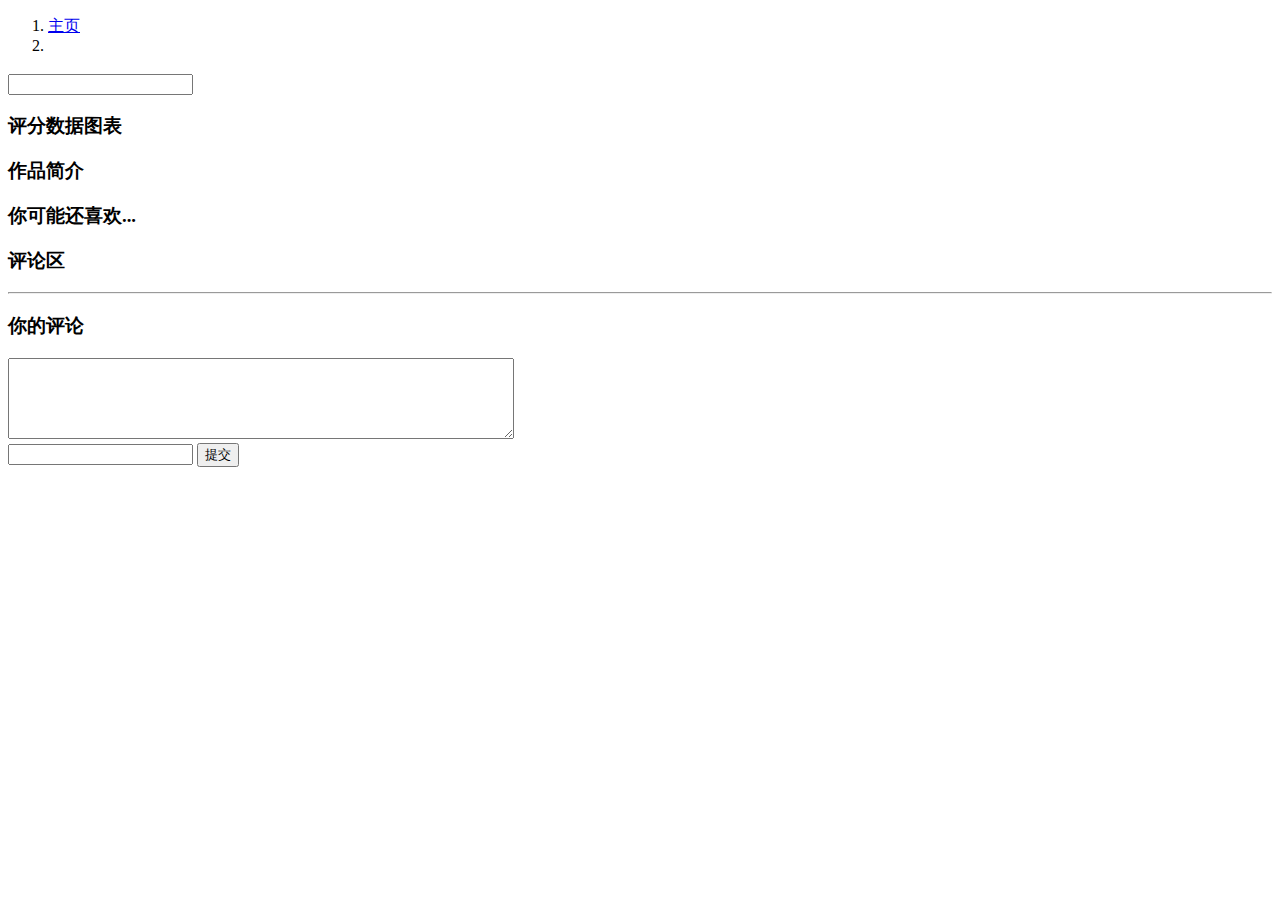
==== src/main/resources/templates/info.html @ 3a11910f "添加页面详情" ====
<!DOCTYPE html>
<html xmlns:th="http://www.thymeleaf.org" xmlns:shiro="http://www.pollix.at/thymeleaf/shiro">

<head>
    <meta charset="utf-8">
    <meta http-equiv="X-UA-Compatible" content="IE=edge">
    <title>图书详情</title>
    <script type = "text/javascript" th:src="@{/jquery/2.1.1/jquery.min.js}"></script>
    <script type = "text/javascript" th:src="@{/bootstrap/3.3.7/js/bootstrap.min.js}"></script>
    <link rel="stylesheet" type="text/css" th:href="@{/bootstrap/3.3.7/css/bootstrap.min.css}"/>
    <link rel="stylesheet" type="text/css" th:href="@{/css/star-rating.min.css}"/>
    <script type="text/javascript" th:src="@{/js/bootstrapValidator.js}"></script>
    <script type="text/javascript" th:src="@{/layer/layer.js}"></script>
    <script type="text/javascript" th:src="@{/js/common.js}"></script>
    <script type="text/javascript" th:src="@{/js/jsencrypt.min.js}"></script>
    <script type="text/javascript" th:src="@{/js/star-rating.min.js}"></script>
</head>
<script>

</script>
<body>
<div class = "container">
    <div th:include="include/head::nav">
    </div>
    <ol class = "breadcrumb">
        <li><a href = "http://localhost:8080/login/toIndex">主页</a></li>
        <li><a href = "#" th:text="${class.name}"></a></li>
    </ol>
    <div class = "panel panel-default">
        <div class = "panel-heading">
            <h3 class = "panel-title" th:text = "${book.name}"></h3>
        </div>
        <div class="panel-body">
            <div style="float:left">
                <img class = "img-responsive" th:width="170px" th:src="${book.imgAddr}" />
            </div>
            <div class = "row">
                <div class = "col-md-4">
                    <input id="bookId" name = "bookId" type="hidden" th:value="${book.id}"/>
                    <p th:text = "'作者:' +${book.author}"></p>
                    <p th:text = "'类别:' + ${book.category}"></p>
                    <p th:if="${book.publishHourse} ne 'null'" th:text = "'出版社:' + ${book.publishHourse}"></p>
                    <p th:if="${book.publishHourse} eq 'null'" th:text = "'出版社:暂无'"></p>
                    <p th:text = "'提供方:' + ${book.provider}"></p>
                    <p th:text = "'字数:约' + ${book.wordsCount} + '字'"></p>
                    <p th:if="${book.ISBN} ne 'null'" th:text = "'ISBN:' + ${book.ISBN}"></p>
                    <p th:if="${book.ISBN} eq 'null'" th:text = "'ISBN:暂无' "></p>
                    <p th:text = "'分类:' + ${class.name}"></p>
                </div>
                <div class = "col-md-4">
                    <input id = "ratingAvgValue" type = "hidden" th:value="${book.avgRatingVal}"/>
                    <input id = "ratingValue" type = "number" class="rating" readonly="true"/>
                    <p th:if="${book.avgRatingVal} != null"th:text = "'综合评分:' + ${book.avgRatingVal}"></p>
                    <p th:if="${book.avgRatingVal} == null"th:text = "'综合评分:暂无评分'"></p>
                    <p th:if="${book.avgRatingVal} != null"th:text = "${book.avgRatingVal}+'人评分'"></p>
                    <p th:if="${book.avgRatingVal} == null"th:text = "'评分人数不足'"></p>
                </div>
            </div>
        </div>
        <div class = "panel panel-default">
            <div class = "panel-heading">
                <h3 class = "panel-title">评分数据图表</h3>
            </div>
            <div class = "panel-body">

            </div>
        </div>
        <div class = "panel panel-default">
            <div class = "panel-heading">
                <h3 class = "panel-title">作品简介</h3>
            </div>
            <div class = "panel-body">
                <p th:text="${book.bookInfo}"></p>
            </div>
        </div>
        <div class = "panel panel-default">
            <div class = "panel-heading">
                <h3 class = "panel-title">你可能还喜欢...</h3>
            </div>
            <div class = "panel-body">
            </div>
        </div>
        <h3>评论区</h3>
        <hr />
        <div class = "panel panel-default">
            <div class = "panel-heading">
                <h3 class = "panel-title">你的评论</h3>
            </div>
            <div class = "panel-body">
                <div class="col-md-6">
                    <textarea id = "describeInfo" name = "describeInfo" class="form-control" rows="5" style="width: 500px"></textarea>
                </div>
                <div class="col-md-4">
                    <input id = "ratingBookScore" type = "number" class="rating"/>
                    <input id = "ratingBookBtn" name = "ratingBookBtn"  type="button" class="btn btn-info"
                           value="提交" onclick="describeBook()" />
                </div>
            </div>
        </div>
    </div>
</div>

</body>
<script>
    var avgScore = $("#ratingAvgValue").val();
    if (avgScore <= 1) {
        $("#ratingValue").val(0.5);
    }else if (avgScore <= 2) {
        $("#ratingValue").val(1);
    }else if (avgScore <= 3) {
        $("#ratingValue").val(1.5);
    }else if (avgScore <= 4) {
        $("#ratingValue").val(2);
    }else if (avgScore <= 5) {
        $("#ratingValue").val(2.5);
    }else if (avgScore <= 6) {
        $("#ratingValue").val(3);
    }else if (avgScore <= 7) {
        $("#ratingValue").val(3.5);
    }else if (avgScore <= 8) {
        $("#ratingValue").val(4);
    }else if (avgScore <= 9) {
        $("#ratingValue").val(4.5);
    }else if (avgScore > 9) {
        $("#ratingValue").val(5);
    }
    $('#ratingValue').rating('refresh',{
            step: 0.5,
            size: 'xs',//星星大小可选lg,sm,xl,xs
            starCaptions: {1: 'Very Poor', 2: 'Poor', 3: 'Ok', 4: 'Good', 5: 'Very Good'},
            starCaptionClasses: {1: 'text-danger', 2: 'text-warning', 3: 'text-info', 4: 'text-primary', 5: 'text-success'}
        });
    $('#ratingBookScore').rating('refresh',{
        step: 0.5,
        size: 'xs',//星星大小可选lg,sm,xl,xs
        starCaptions: {1: 'Very Poor', 2: 'Poor', 3: 'Ok', 4: 'Good', 5: 'Very Good'}
    });
    function describeBook() {
        var describeInfo = $('#describeInfo').val();
        var userId = $('#uId').val();
        var bookId = $('#bookId').val();
        var score = $('#ratingBookScore').val();
        $.ajax({
            url:"/book/userRateBook",
            type:"POST",
            data:{
                userId:userId,
                bookId:bookId,
                score:score,
                describeInfo:describeInfo
            },
            success:function (data) {
                if (data.code == 0) {
                    layer.alert("评论成功",function () {
                        location.href="/book/toInfo?bookId=" + bookId;
                    });
                }else{
                    layer.alert(data.msg,function () {
                        location.href="/book/toInfo?bookId=" + bookId;
                    });
                }
            },
            error:function () {
                layer.msg("登陆失败,客户端请求有误");
            }
        });
    }

</script>

</html>
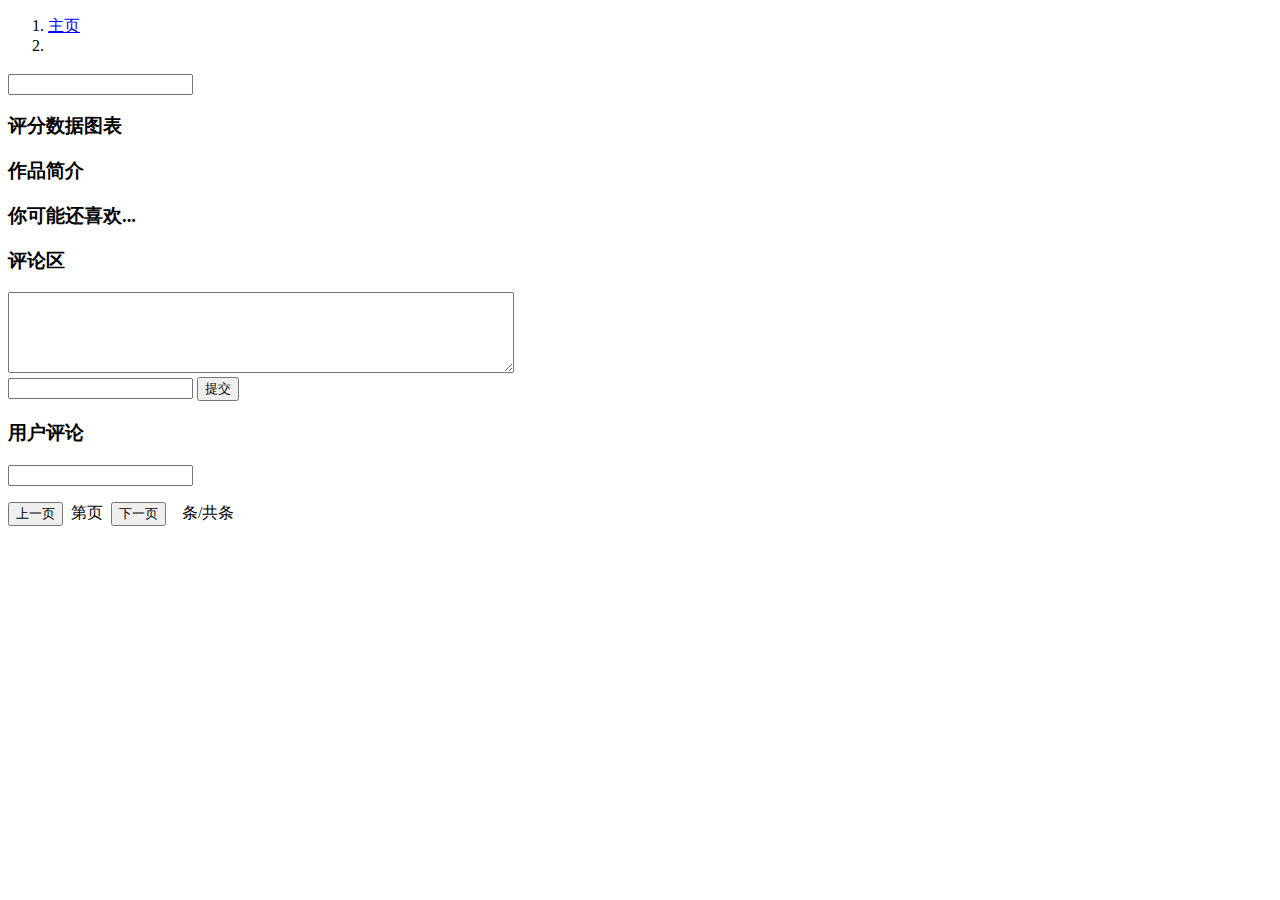
==== commit f177827f: "增加用户评论列表" ====
--- a/src/main/resources/templates/info.html
+++ b/src/main/resources/templates/info.html
@@ -80,11 +80,9 @@
             <div class = "panel-body">
             </div>
         </div>
-        <h3>评论区</h3>
-        <hr />
-        <div class = "panel panel-default">
-            <div class = "panel-heading">
-                <h3 class = "panel-title">你的评论</h3>
+        <div class = "panel panel-default">
+            <div class = "panel-heading">
+                <h3 class = "panel-title">评论区</h3>
             </div>
             <div class = "panel-body">
                 <div class="col-md-6">
@@ -97,6 +95,29 @@
                 </div>
             </div>
         </div>
+        <div class = "panel panel-default">
+            <div class = "panel-heading">
+                <h3 class = "panel-title">用户评论</h3>
+            </div>
+            <div class = "panel panel-default" th:each="page:${pages.dataList}">
+                <div class = "panel-body">
+                    <p th:text = "${page.userName}"></p>
+                    <input class="rating" id="pageRateValue" readonly="true" type="number" data-size ="xs" th:value="${page.score}"/>
+                    <p th:text = "${page.describeInfo}"></p>
+                </div>
+            </div>
+            <!-- 翻页按钮 -->
+            <div class="row text-center">
+                <button id="backPageBtn" class="btn btn-primary" type="button" th:onclick="'javascript:backPage('+${pages.page}+','+${pages.limit}+','+${book.id}+')'">上一页</button>
+                <!-- 快速翻页按钮位置 -->
+                <span>&nbsp;第<span th:text="${pages.page}"></span>页&nbsp;</span>
+                <button id="nextPageBtn" class="btn btn-primary" type="button"  th:onclick="'javascript:nextPage('+${pages.page}+','+${pages.limit}+','+${book.id}+','+${pages.count}+')'">下一页</button>
+                <span>&nbsp;&nbsp;</span>
+                <!-- 当前显示评论条数与总条数 -->
+                <span id="curNum" th:text="${pages.limit}"></span><span>条/</span><span>共</span><span id="totalNum" th:text="${pages.count}"></span><span>条</span>
+            </div>
+        </div>
+
     </div>
 </div>
 
@@ -135,6 +156,12 @@
         size: 'xs',//星星大小可选lg,sm,xl,xs
         starCaptions: {1: 'Very Poor', 2: 'Poor', 3: 'Ok', 4: 'Good', 5: 'Very Good'}
     });
+    // $('#pageRateValue').rating('refresh',{
+    //     step: 0.5,
+    //     size: 'xs',//星星大小可选lg,sm,xl,xs
+    //     starCaptions: {1: 'Very Poor', 2: 'Poor', 3: 'Ok', 4: 'Good', 5: 'Very Good'},
+    //     starCaptionClasses: {1: 'text-danger', 2: 'text-warning', 3: 'text-info', 4: 'text-primary', 5: 'text-success'}
+    // });
     function describeBook() {
         var describeInfo = $('#describeInfo').val();
         var userId = $('#uId').val();
@@ -165,7 +192,21 @@
             }
         });
     }
-
+    function backPage(page,limit,bookId) {
+        if (page <= 1) {
+            layer.alert("当前是第一页");
+            return;
+        }
+        page = page - 1;
+        location.href="/book/toInfo?bookId=" + bookId + "&page=" + page + "&limit=" + limit;
+    }
+    function nextPage(page,limit,bookId,count) {
+        if (page*limit >= count) {
+            layer.alert("当前是最后一页");
+            return;
+        }
+        page = page + 1;
+        location.href="/book/toInfo?bookId=" + bookId + "&page=" + page + "&limit=" + limit;
+    }
 </script>
-
 </html>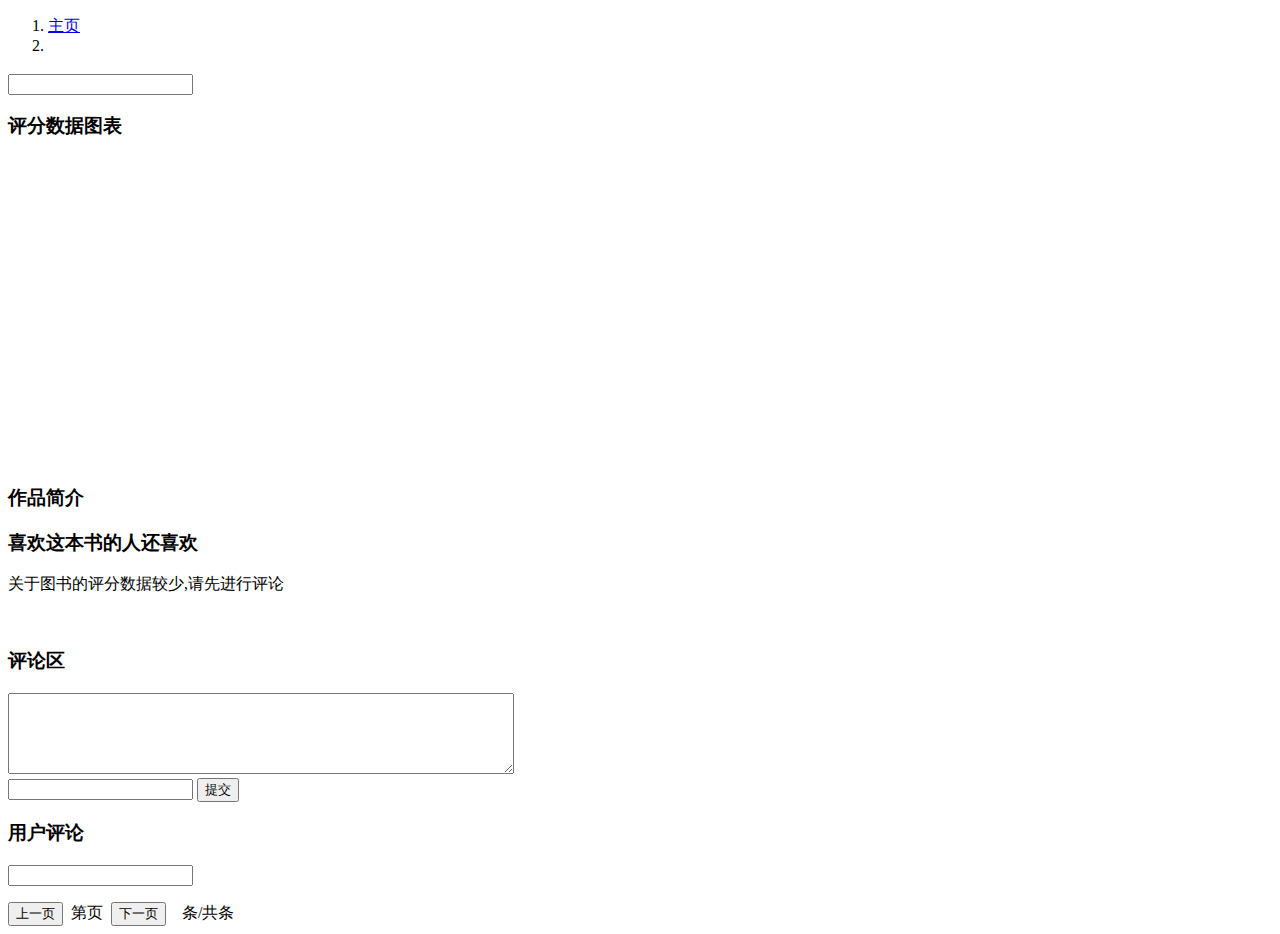
==== commit 311c2592: "推荐书籍回显页面" ====
--- a/src/main/resources/templates/info.html
+++ b/src/main/resources/templates/info.html
@@ -3,6 +3,7 @@
 
 <head>
     <meta charset="utf-8">
+    <meta name="referrer" content="no-referrer" />
     <meta http-equiv="X-UA-Compatible" content="IE=edge">
     <title>图书详情</title>
     <script type = "text/javascript" th:src="@{/jquery/2.1.1/jquery.min.js}"></script>
@@ -14,6 +15,8 @@
     <script type="text/javascript" th:src="@{/js/common.js}"></script>
     <script type="text/javascript" th:src="@{/js/jsencrypt.min.js}"></script>
     <script type="text/javascript" th:src="@{/js/star-rating.min.js}"></script>
+    <script type="text/javascript" th:src="@{/chart/Chart.js}"></script>
+    <script type="text/javascript" th:src="@{/chart/Chart.bundle.js}"></script>
 </head>
 <script>
 
@@ -24,7 +27,7 @@
     </div>
     <ol class = "breadcrumb">
         <li><a href = "http://localhost:8080/login/toIndex">主页</a></li>
-        <li><a href = "#" th:text="${class.name}"></a></li>
+        <li><a href = "#" th:text="${class.name}" th:href="'/book/searchBook?selKey=' + ${class.name} + '&page=1&limit=5&searchType=class'"></a></li>
     </ol>
     <div class = "panel panel-default">
         <div class = "panel-heading">
@@ -62,7 +65,18 @@
                 <h3 class = "panel-title">评分数据图表</h3>
             </div>
             <div class = "panel-body">
-
+                <div class ="col-xs-6">
+                    <!--饼图-->
+                    <div id = "canvas-holder" style="width: 100%">
+                        <canvas id = "chartAreaPie" />
+                    </div>
+                </div>
+                <div class="col-xs-6">
+                    <!-- 雷达图 -->
+                    <div id="canvas-holder-1" style="width:100%">
+                        <canvas id="reviewCountAdvance-Chart"></canvas>
+                    </div>
+                </div>
             </div>
         </div>
         <div class = "panel panel-default">
@@ -75,9 +89,21 @@
         </div>
         <div class = "panel panel-default">
             <div class = "panel-heading">
-                <h3 class = "panel-title">你可能还喜欢...</h3>
-            </div>
-            <div class = "panel-body">
+                <h3 class = "panel-title">喜欢这本书的人还喜欢</h3>
+            </div>
+            <div class = "panel-body">
+                <p th:if="${#lists.isEmpty(recommendBookList)}">关于图书的评分数据较少,请先进行评论</p>
+                <div th:each="recommendBook:${recommendBookList}" th:if="${not #lists.isEmpty(recommendBookList)}">
+                    <div class="col-md-3" style="width: 20%;" id="recommendBookDiv">
+                        <div class="panel panel-default">
+                            <div style="margin:0px auto">
+                                <img width="100%" th:src="${recommendBook.imgAddr}">
+                                <a id="recommendBookName" th:href = "'/book/toInfo?bookId=' + ${recommendBook.id} + '&page=1&limit=5'" th:text="${recommendBook.name}"></a>
+                                <p id="recommendBookAuthor" th:text="${recommendBook.author}"></p>
+                            </div>
+                        </div>
+                    </div>
+                </div>
             </div>
         </div>
         <div class = "panel panel-default">
@@ -106,15 +132,17 @@
                     <p th:text = "${page.describeInfo}"></p>
                 </div>
             </div>
-            <!-- 翻页按钮 -->
-            <div class="row text-center">
-                <button id="backPageBtn" class="btn btn-primary" type="button" th:onclick="'javascript:backPage('+${pages.page}+','+${pages.limit}+','+${book.id}+')'">上一页</button>
-                <!-- 快速翻页按钮位置 -->
-                <span>&nbsp;第<span th:text="${pages.page}"></span>页&nbsp;</span>
-                <button id="nextPageBtn" class="btn btn-primary" type="button"  th:onclick="'javascript:nextPage('+${pages.page}+','+${pages.limit}+','+${book.id}+','+${pages.count}+')'">下一页</button>
-                <span>&nbsp;&nbsp;</span>
-                <!-- 当前显示评论条数与总条数 -->
-                <span id="curNum" th:text="${pages.limit}"></span><span>条/</span><span>共</span><span id="totalNum" th:text="${pages.count}"></span><span>条</span>
+            <div th:fragment = "foot">
+                <!-- 翻页按钮 -->
+                <div class="row text-center">
+                    <button id="backPageBtn" class="btn btn-primary" type="button" th:onclick="'javascript:backPage('+${pages.page}+','+${pages.limit}+','+${book.id}+')'">上一页</button>
+                    <!-- 快速翻页按钮位置 -->
+                    <span>&nbsp;第<span th:text="${pages.page}"></span>页&nbsp;</span>
+                    <button id="nextPageBtn" class="btn btn-primary" type="button"  th:onclick="'javascript:nextPage('+${pages.page}+','+${pages.limit}+','+${book.id}+','+${pages.count}+')'">下一页</button>
+                    <span>&nbsp;&nbsp;</span>
+                    <!-- 当前显示评论条数与总条数 -->
+                    <span id="curNum" th:text="${pages.limit}"></span><span>条/</span><span>共</span><span id="totalNum" th:text="${pages.count}"></span><span>条</span>
+                </div>
             </div>
         </div>
 
@@ -124,25 +152,26 @@
 </body>
 <script>
     var avgScore = $("#ratingAvgValue").val();
-    if (avgScore <= 1) {
+    var bookId = $("#bookId").val();
+    if (avgScore <= 0.5) {
         $("#ratingValue").val(0.5);
+    }else if (avgScore <= 1) {
+        $("#ratingValue").val(1);
+    }else if (avgScore <= 1.5) {
+        $("#ratingValue").val(1.5);
     }else if (avgScore <= 2) {
-        $("#ratingValue").val(1);
+        $("#ratingValue").val(2);
+    }else if (avgScore <= 2.5) {
+        $("#ratingValue").val(2.5);
     }else if (avgScore <= 3) {
-        $("#ratingValue").val(1.5);
+        $("#ratingValue").val(3);
+    }else if (avgScore <= 3.5) {
+        $("#ratingValue").val(3.5);
     }else if (avgScore <= 4) {
-        $("#ratingValue").val(2);
-    }else if (avgScore <= 5) {
-        $("#ratingValue").val(2.5);
-    }else if (avgScore <= 6) {
-        $("#ratingValue").val(3);
-    }else if (avgScore <= 7) {
-        $("#ratingValue").val(3.5);
-    }else if (avgScore <= 8) {
         $("#ratingValue").val(4);
-    }else if (avgScore <= 9) {
+    }else if (avgScore <= 4.5) {
         $("#ratingValue").val(4.5);
-    }else if (avgScore > 9) {
+    }else if (avgScore > 4.5) {
         $("#ratingValue").val(5);
     }
     $('#ratingValue').rating('refresh',{
@@ -201,12 +230,36 @@
         location.href="/book/toInfo?bookId=" + bookId + "&page=" + page + "&limit=" + limit;
     }
     function nextPage(page,limit,bookId,count) {
-        if (page*limit >= count) {
+        if (page*5 >= count) {
             layer.alert("当前是最后一页");
             return;
         }
         page = page + 1;
         location.href="/book/toInfo?bookId=" + bookId + "&page=" + page + "&limit=" + limit;
     }
+    function getPie() {
+        // 初始化
+        var ctx = document.getElementById("chartAreaPie").getContext("2d");
+        //获取数据
+        $.ajax({
+            url:"/book/ratingList/getBookCountPieChartData",
+            type:"get",
+            data:
+                {
+                    bookId:bookId
+                },
+            dataType:"json",
+            success:function (data) {
+                window.myPie = new Chart(ctx,data);
+                console.log(data);
+            },
+            error:function () {
+                layer.alert("画饼获取数据失败");
+            }
+        });
+    }
+    $(document).on('ready',function () {
+        setTimeout(getPie, 10);
+    })
 </script>
 </html>